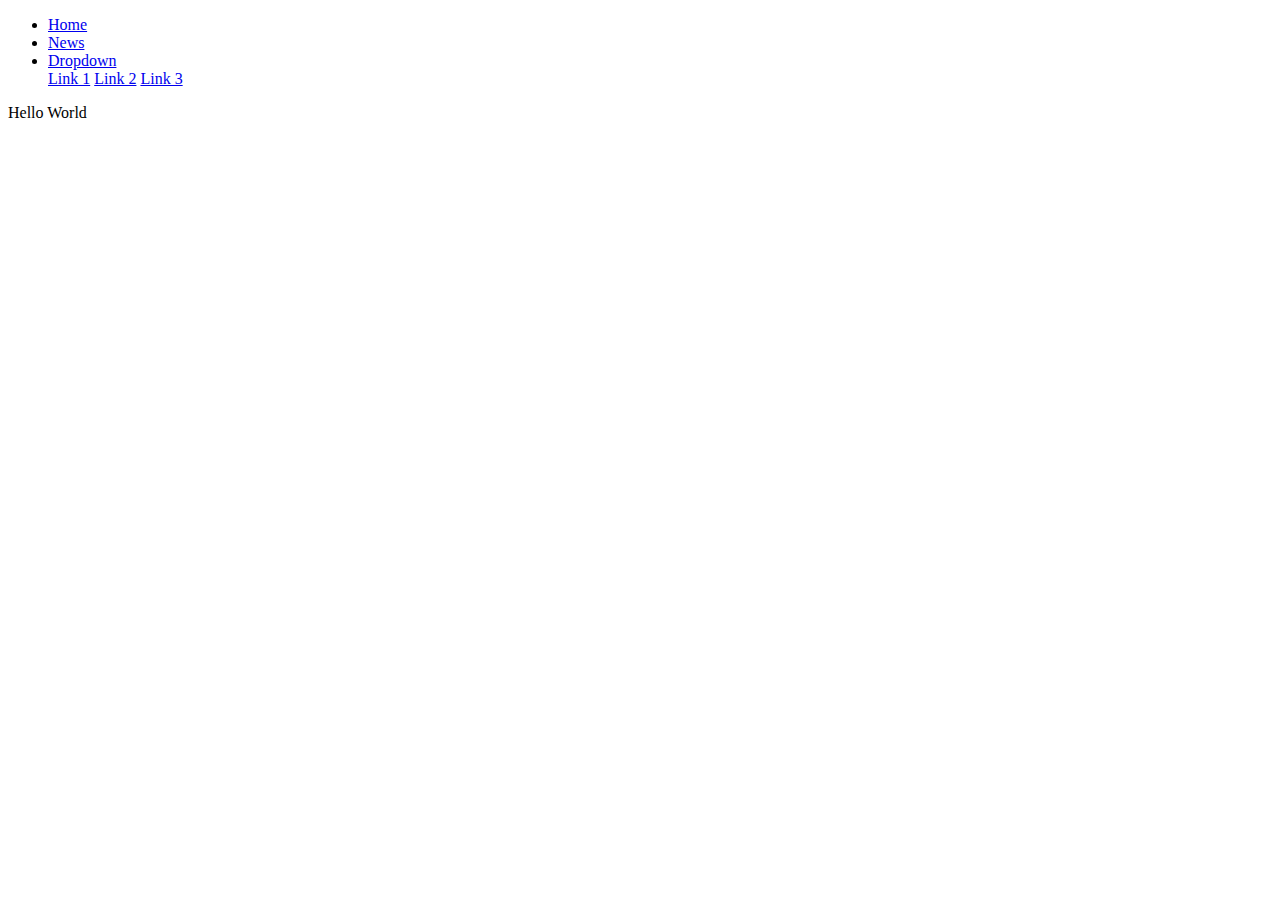
==== index.html @ d3124071 "initial commit of hello world and header menu" ====
<!DOCTYPE html>
<html lang="en-US">
  <head>
        <title>Portfolio</title>
        <meta charset="UTF-8">
        <meta name="viewport" content="width=device-width, initial-scale=1.0">
        <link href="styling/portCSS.css" rel="stylesheet" type="text/css" >
        <script src="//code.jquery.com/jquery-1.10.2.js"></script>
  </head>

<body>
  <script>
  $(function(){
    $("#header").load("header.html");
    $("#footer").load("footer.html");
  });
  </script>
  
  <ul>
    <li><a class="active" href="#home">Home</a></li>
    <li><a href="#news">News</a></li>
    <li class="dropdown">
      <a href="#" class="dropbtn">Dropdown</a>
      <div class="dropdown-content">
        <a href="#">Link 1</a>
        <a href="#">Link 2</a>
        <a href="#">Link 3</a>
      </div>
    </li>
  </ul>

<p id="yes">Hello World</p>

</body>

  </html>
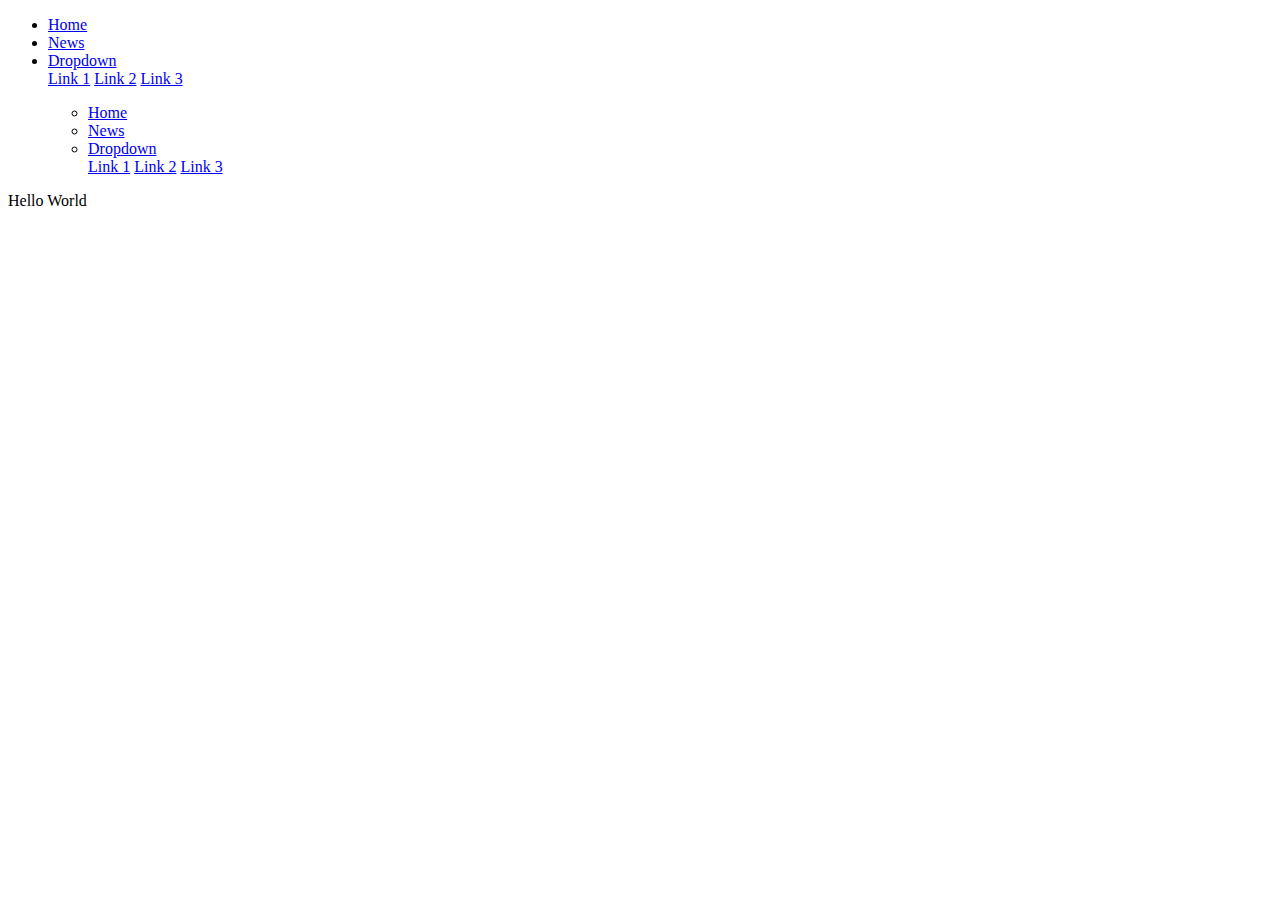
==== commit 4c0e65f0: "add footer" ====
--- a/index.html
+++ b/index.html
@@ -15,8 +15,21 @@
     $("#footer").load("footer.html");
   });
   </script>
-  
+
   <ul>
+    <li><a class="active" href="#home">Home</a></li>
+    <li><a href="#news">News</a></li>
+    <li class="dropdown">
+      <a href="#" class="dropbtn">Dropdown</a>
+      <div class="dropdown-content">
+        <a href="#">Link 1</a>
+        <a href="#">Link 2</a>
+        <a href="#">Link 3</a>
+      </div>
+    </li>
+  </ul>
+
+  <ul id="footer">
     <li><a class="active" href="#home">Home</a></li>
     <li><a href="#news">News</a></li>
     <li class="dropdown">
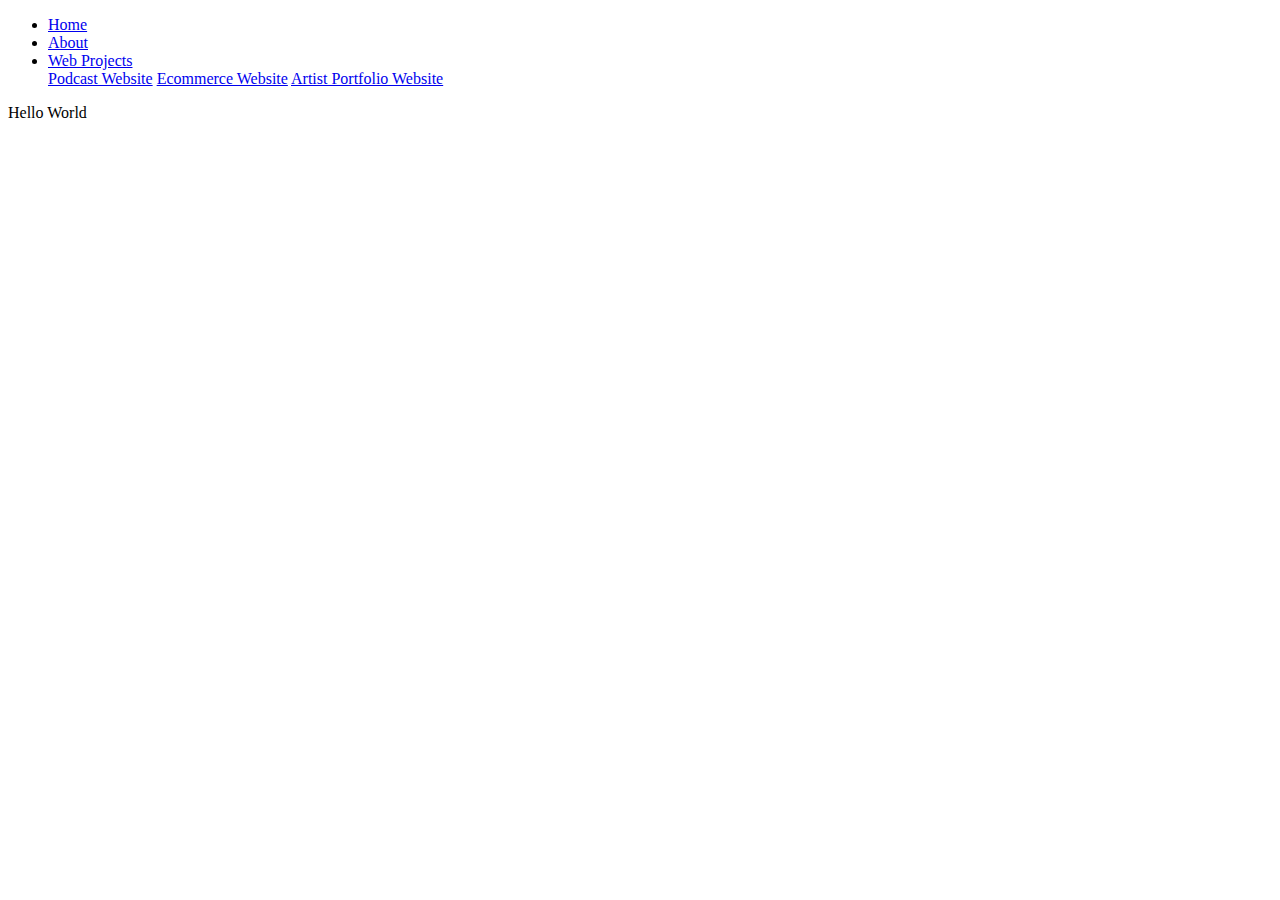
==== commit 1b53ff7d: "centered menu" ====
--- a/index.html
+++ b/index.html
@@ -1,46 +1,28 @@
 <!DOCTYPE html>
 <html lang="en-US">
   <head>
-        <title>Portfolio</title>
+        <title>West Kraemer | Portfolio</title>
         <meta charset="UTF-8">
         <meta name="viewport" content="width=device-width, initial-scale=1.0">
         <link href="styling/portCSS.css" rel="stylesheet" type="text/css" >
-        <script src="//code.jquery.com/jquery-1.10.2.js"></script>
   </head>
 
 <body>
-  <script>
-  $(function(){
-    $("#header").load("header.html");
-    $("#footer").load("footer.html");
-  });
-  </script>
 
+<!-- Header Begin -->
   <ul>
-    <li><a class="active" href="#home">Home</a></li>
-    <li><a href="#news">News</a></li>
+    <li><a class="active" href="index.html">Home</a></li>
+    <li><a href="about.html">About</a></li>
     <li class="dropdown">
-      <a href="#" class="dropbtn">Dropdown</a>
+      <a href="#" class="dropbtn">Web Projects</a>
       <div class="dropdown-content">
-        <a href="#">Link 1</a>
-        <a href="#">Link 2</a>
-        <a href="#">Link 3</a>
+        <a href="http://www.twojews.co/" target="_blank">Podcast Website</a>
+        <a href="http://www.voluntaryarbitration.co/" target="_blank">Ecommerce Website</a>
+        <a href="http://www.rlsculpture.com/" target="_blank">Artist Portfolio Website</a>
       </div>
     </li>
   </ul>
-
-  <ul id="footer">
-    <li><a class="active" href="#home">Home</a></li>
-    <li><a href="#news">News</a></li>
-    <li class="dropdown">
-      <a href="#" class="dropbtn">Dropdown</a>
-      <div class="dropdown-content">
-        <a href="#">Link 1</a>
-        <a href="#">Link 2</a>
-        <a href="#">Link 3</a>
-      </div>
-    </li>
-  </ul>
+  <!-- Header End -->
 
 <p id="yes">Hello World</p>
 
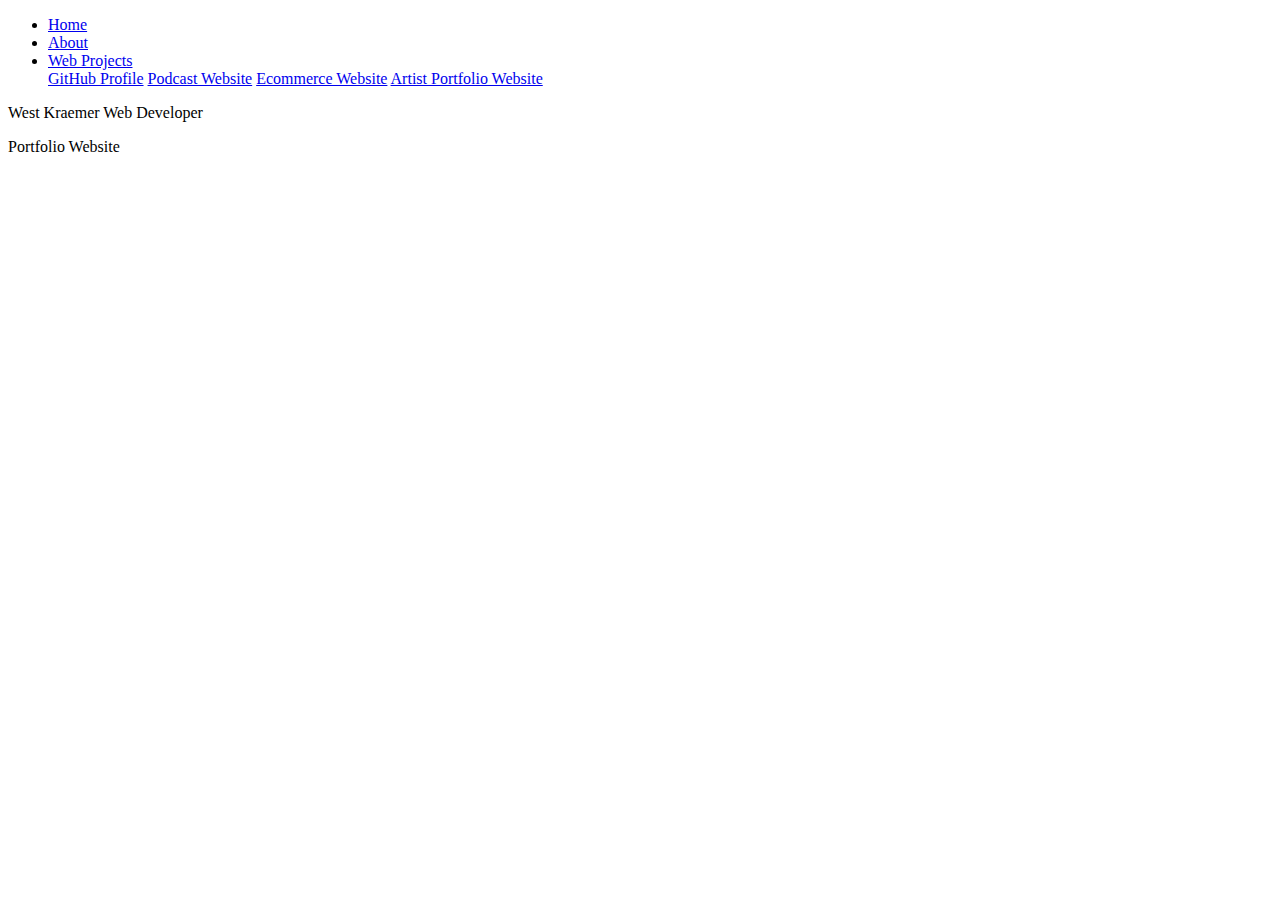
==== commit 358468a7: "added github profile link to header" ====
--- a/index.html
+++ b/index.html
@@ -16,15 +16,22 @@
     <li class="dropdown">
       <a href="#" class="dropbtn">Web Projects</a>
       <div class="dropdown-content">
+        <a href="https://github.com/Westopher" target="_blank">GitHub Profile</a>
         <a href="http://www.twojews.co/" target="_blank">Podcast Website</a>
-        <a href="http://www.voluntaryarbitration.co/" target="_blank">Ecommerce Website</a>
-        <a href="http://www.rlsculpture.com/" target="_blank">Artist Portfolio Website</a>
+        <a href="http://www.voluntaryarbitration.co/" target="_blank">
+          Ecommerce Website</a>
+        <a href="http://www.rlsculpture.com/" target="_blank">
+          Artist Portfolio Website</a>
       </div>
     </li>
   </ul>
   <!-- Header End -->
 
-<p id="yes">Hello World</p>
+<!-- Home Content -->
+<div id="homeContent">
+  <p id="main">West Kraemer Web Developer</p>
+  <p id="sub">Portfolio Website</p>
+</div>
 
 </body>
 
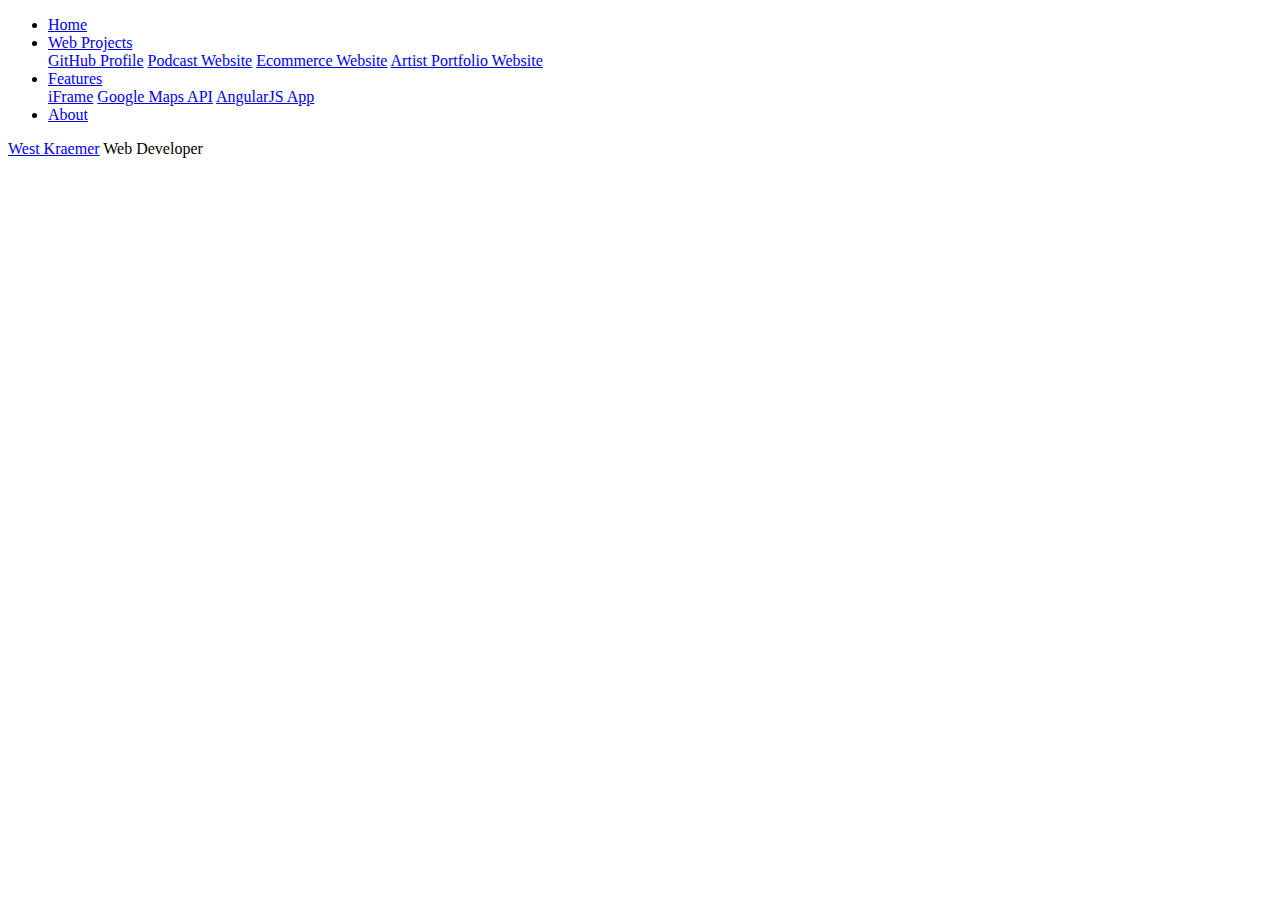
==== commit 8e7e9252: "style home and about pages with content" ====
--- a/index.html
+++ b/index.html
@@ -1,5 +1,6 @@
 <!DOCTYPE html>
 <html lang="en-US">
+
   <head>
         <title>West Kraemer | Portfolio</title>
         <meta charset="UTF-8">
@@ -12,7 +13,7 @@
 <!-- Header Begin -->
   <ul>
     <li><a class="active" href="index.html">Home</a></li>
-    <li><a href="about.html">About</a></li>
+
     <li class="dropdown">
       <a href="#" class="dropbtn">Web Projects</a>
       <div class="dropdown-content">
@@ -24,13 +25,24 @@
           Artist Portfolio Website</a>
       </div>
     </li>
+    <li class="dropdown">
+      <a href="#" class="dropbtn">Features</a>
+      <div class="dropdown-content">
+        <a href="#" target="_blank">iFrame</a>
+        <a href="#" target="_blank">Google Maps API</a>
+        <a href="#" target="_blank">AngularJS App</a>
+      </div>
+    </li>
+    <li><a href="about.html">About</a></li>
   </ul>
   <!-- Header End -->
 
 <!-- Home Content -->
 <div id="homeContent">
-  <p id="main">West Kraemer Web Developer</p>
-  <p id="sub">Portfolio Website</p>
+  <div id="divSub">
+    <p id="main"><a href="https://www.linkedin.com/in/west-kraemer-1b855a91">
+      West Kraemer</a> Web Developer</p>
+  </div>
 </div>
 
 </body>
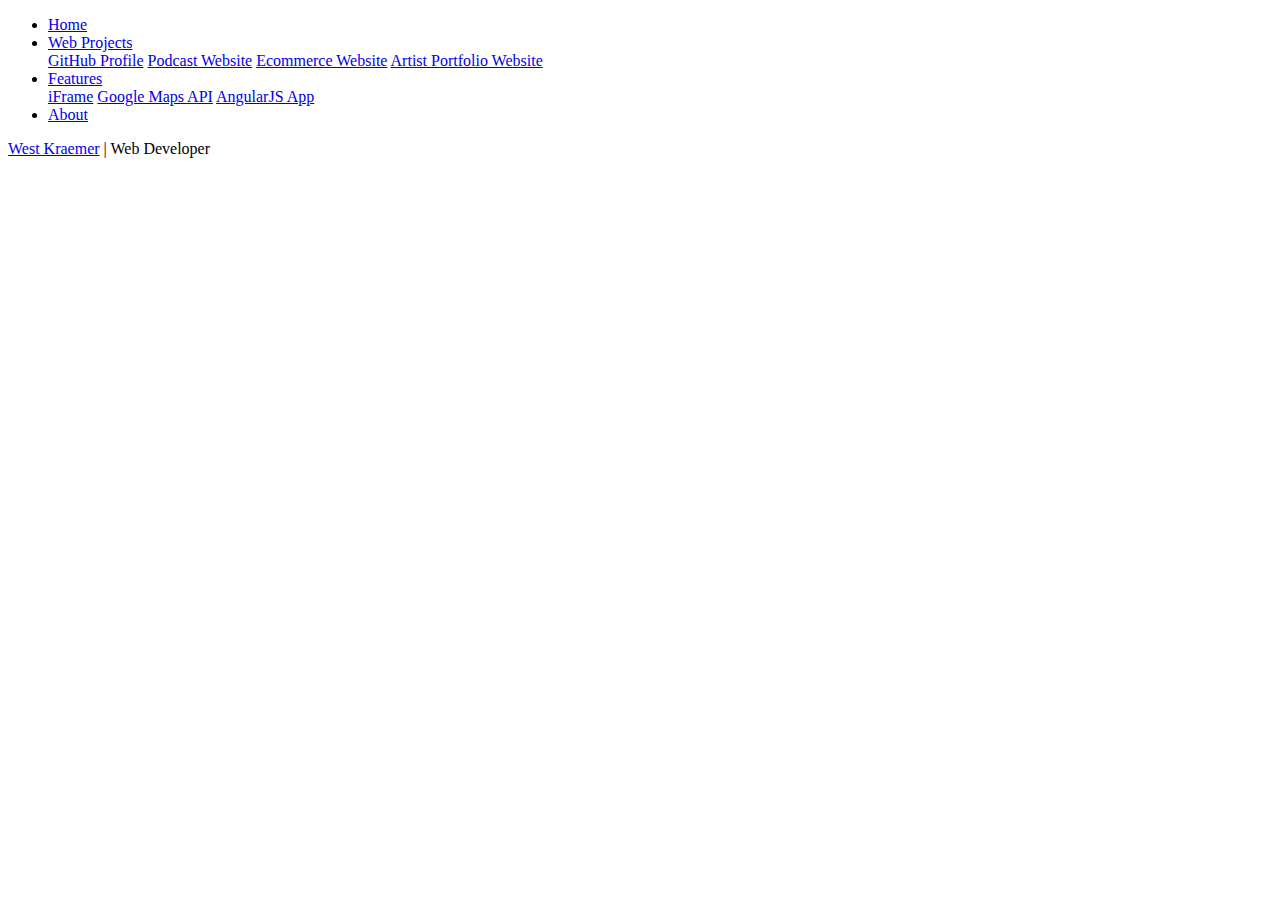
==== commit 033657ce: "update headers and added page for google maps api" ====
--- a/index.html
+++ b/index.html
@@ -1,11 +1,10 @@
 <!DOCTYPE html>
 <html lang="en-US">
-
   <head>
         <title>West Kraemer | Portfolio</title>
         <meta charset="UTF-8">
         <meta name="viewport" content="width=device-width, initial-scale=1.0">
-        <link href="styling/portCSS.css" rel="stylesheet" type="text/css" >
+        <link href="styling/portCSS.css" rel="stylesheet" type="text/css">
   </head>
 
 <body>
@@ -28,8 +27,8 @@
     <li class="dropdown">
       <a href="#" class="dropbtn">Features</a>
       <div class="dropdown-content">
-        <a href="#" target="_blank">iFrame</a>
-        <a href="#" target="_blank">Google Maps API</a>
+        <a href="iframe.html" target="_blank">iFrame</a>
+        <a href="googleAPI.html" target="_blank">Google Maps API</a>
         <a href="#" target="_blank">AngularJS App</a>
       </div>
     </li>
@@ -41,7 +40,7 @@
 <div id="homeContent">
   <div id="divSub">
     <p id="main"><a href="https://www.linkedin.com/in/west-kraemer-1b855a91">
-      West Kraemer</a> Web Developer</p>
+      West Kraemer</a> | Web Developer</p>
   </div>
 </div>
 
